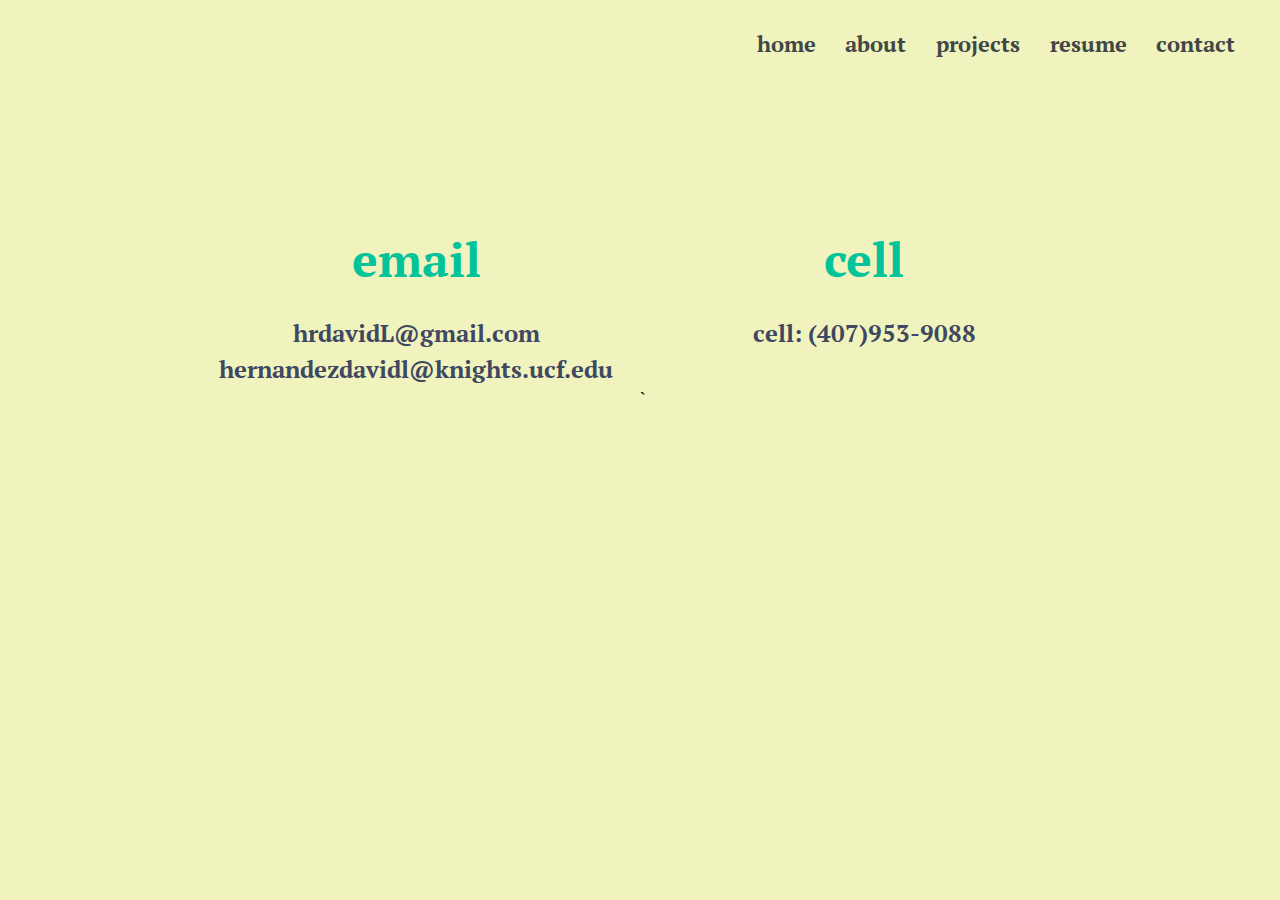
==== contact.html @ 1a70939f "Initial commit" ====
<!DOCTYPE html>
<html lang="en">
   
	<head>
	   	
		<title>David Hernandez - </title>
		
		<meta name="viewport" content="width=device-width">
		<meta name="viewport" content="maximum-scale=1">
		
		<link rel="stylesheet" href="style/style.css" style="css" />
		<link rel="stylesheet" href="style/media.css" style="css" />
		<link rel="stylesheet" href="style/contact_style.css" style="css" />
		
		<link href='http://fonts.googleapis.com/css?family=PT+Serif:400,700' rel='stylesheet' type='text/css'>
		
		<link rel="shortcut icon" type="image/x-icon" href="img/favicon.ico">
		
		<!--[if IE]>
			<script src="http://html5shim.googlecode.com/svn/trunk/html5.js"></script>
		<![endif]-->
	
	</head>
	
	<body>
	
		<div id="body_content_wrapper">
		
			<nav>
				<ul>
					<li><a href="index.html">home</a></li>
					<li><a href="about.html">about</a></li>
					<li><a href="projects.html">projects</a></li>
					<li><a href="resume.html">resume</a></li>							
					<li><a href="contact.html">contact</a></li>
				</ul>
			</nav>
			
			<div id="contact_info_div">
				
				<div id="email_contact">
				
					<h2>email</h2>
					
					<p>hrdavidL@gmail.com </p>
					<p>hernandezdavidl@knights.ucf.edu </p>
					
				</div>
				
				<div>
				
					<h2>cell</h2>
					
					<p>cell: (407)953-9088 </p>
					
				</div>
				
			`</div>
			
		</div>	
	
	</body>
	
</html>
---- style/style.css ----
* {
	margin:0;
	padding:0;
}

html { 
	overflow-y:scroll; 
	overflow-x:hidden;
	/* min-width: 960px; */
}

html, body {
	/* min-width:1080px; */
}

body {
	background-color: #F0F3BD;
}

#body_content_wrapper {
	overflow:hidden;
	width:100%;
	margin:0 auto;
}
---- style/media.css ----
@media only screen and (min-device-width:768px) and (max-device-width:1024px) {
   
	#header_div {
		width:90%;
	}
	
	#header_div header figure {
		left: 1%;
		width:460px;
	}
	
	#header_div nav {
		right:7%;
	}
	
	#header_div nav  a{
		font-size:1.45em;
	}
	
	nav li:hover a {
		border-bottom-width: 2px;
	}
	
	nav ul li {
		margin-left:15px;
	}
	
	hr {
		border-width:1px;
	}
	
}
---- style/contact_style.css ----
* {
	margin:0;
	padding:0;
}

html, body {
	height:100%;
}

body { 
	margin-bottom:0;
	font-family: 'PT Serif', serif;
}

nav {  
   text-align: end;
   margin-bottom: 4%;
   margin-right: 2.5%;
   padding-top: 1%;
}

nav ul {
	list-style:none;
	overflow:hidden;
}

nav ul li {
	text-transform: lowercase;
   padding: 1em 0.8em;
   position: relative;
   display: inline-block;
}

nav a { 
   color: #404746;
   font-size: 1.4em;
   text-decoration: none;
   outline: 0;
   font-weight: bold;
   position: relative;
}

nav a:before  {
	content: "";
	display: block;
	position: absolute;
	left: 50%;
	bottom: -17.4%;
	width: 0;
	height: 2px; 
	background-color: #02C39A ;
	transition: all 0.6s;
}

nav a:hover:before {
	left: 0;
	width: 50%;
}

nav a:after  {
	content: "";
	display: block;
	position: absolute;
	left: 50%;
	bottom: -17.4%;
	width: 0;
	height: 2px; 
	background-color: #02C39A ;
	transition: width 0.6s;
}

nav a:hover:after {
	width: 50%;
}

#contact_info_div  {
	width: 70%;
	margin: 0 auto;
	margin-top: 12%;
}

#contact_info_div::after {
	content: "";
	display: block;
	clear: both;
}

#contact_info_div h2 {
	color: #02C39A;
	font-size: 3em;
	margin-bottom: 0.5em;
}

#contact_info_div > div {
	text-align:center;
	margin-bottom: 4%;
	float: left;
	width: 50%;
}

#contact_info_div div p  {
	color: rgb(64, 71, 96);
	font-size: 1.5em;
	font-weight: bold;
	line-height: 1.5em;
}

@media only screen and (max-device-width: 480px) {

	nav {
		width: 95% !important;
		margin: 2% auto 3%;
	}
	
	nav ul li {
		width: 19.5%;
		text-align: center;
		padding: 1em 0
	}
	
	nav a {
		font-size: 2em;
	}

	#contact_info_div {
		width: 90%;
		margin-top: 10%;
	}

	#contact_info_div > div {
		width: 100%;
		margin-bottom: 10%;
	}
	
	#contact_info_div h2 {
		font-size: 7em;
		margin-bottom: 0.1em;
	}
	
	#contact_info_div div p {
		font-size: 3em;
	}

}
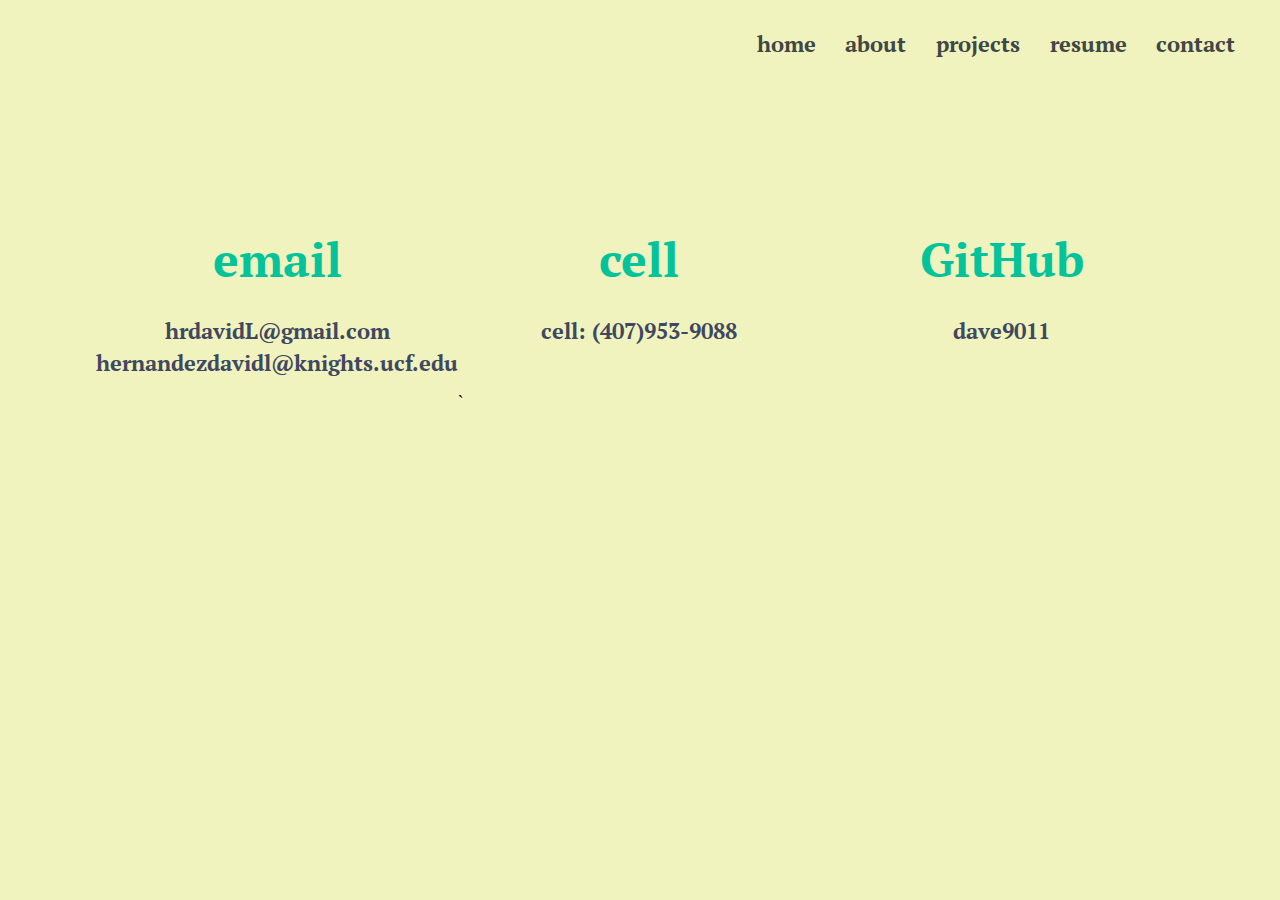
==== commit 5a200be3: "Add GitHub info to contact page" ====
--- a/contact.html
+++ b/contact.html
@@ -55,6 +55,14 @@
 					
 				</div>
 				
+				<div>
+				
+					<h2>GitHub</h2>
+					
+					<p>dave9011</p>
+					
+				</div>
+				
 			`</div>
 			
 		</div>	
--- a/style/contact_style.css
+++ b/style/contact_style.css
@@ -75,7 +75,7 @@
 }
 
 #contact_info_div  {
-	width: 70%;
+	width: 85%;
 	margin: 0 auto;
 	margin-top: 12%;
 }
@@ -96,14 +96,14 @@
 	text-align:center;
 	margin-bottom: 4%;
 	float: left;
-	width: 50%;
+	width: 33.3%;
 }
 
 #contact_info_div div p  {
 	color: rgb(64, 71, 96);
-	font-size: 1.5em;
+	font-size: 1.4em;
 	font-weight: bold;
-	line-height: 1.5em;
+	line-height: 1.4em;
 }
 
 @media only screen and (max-device-width: 480px) {
